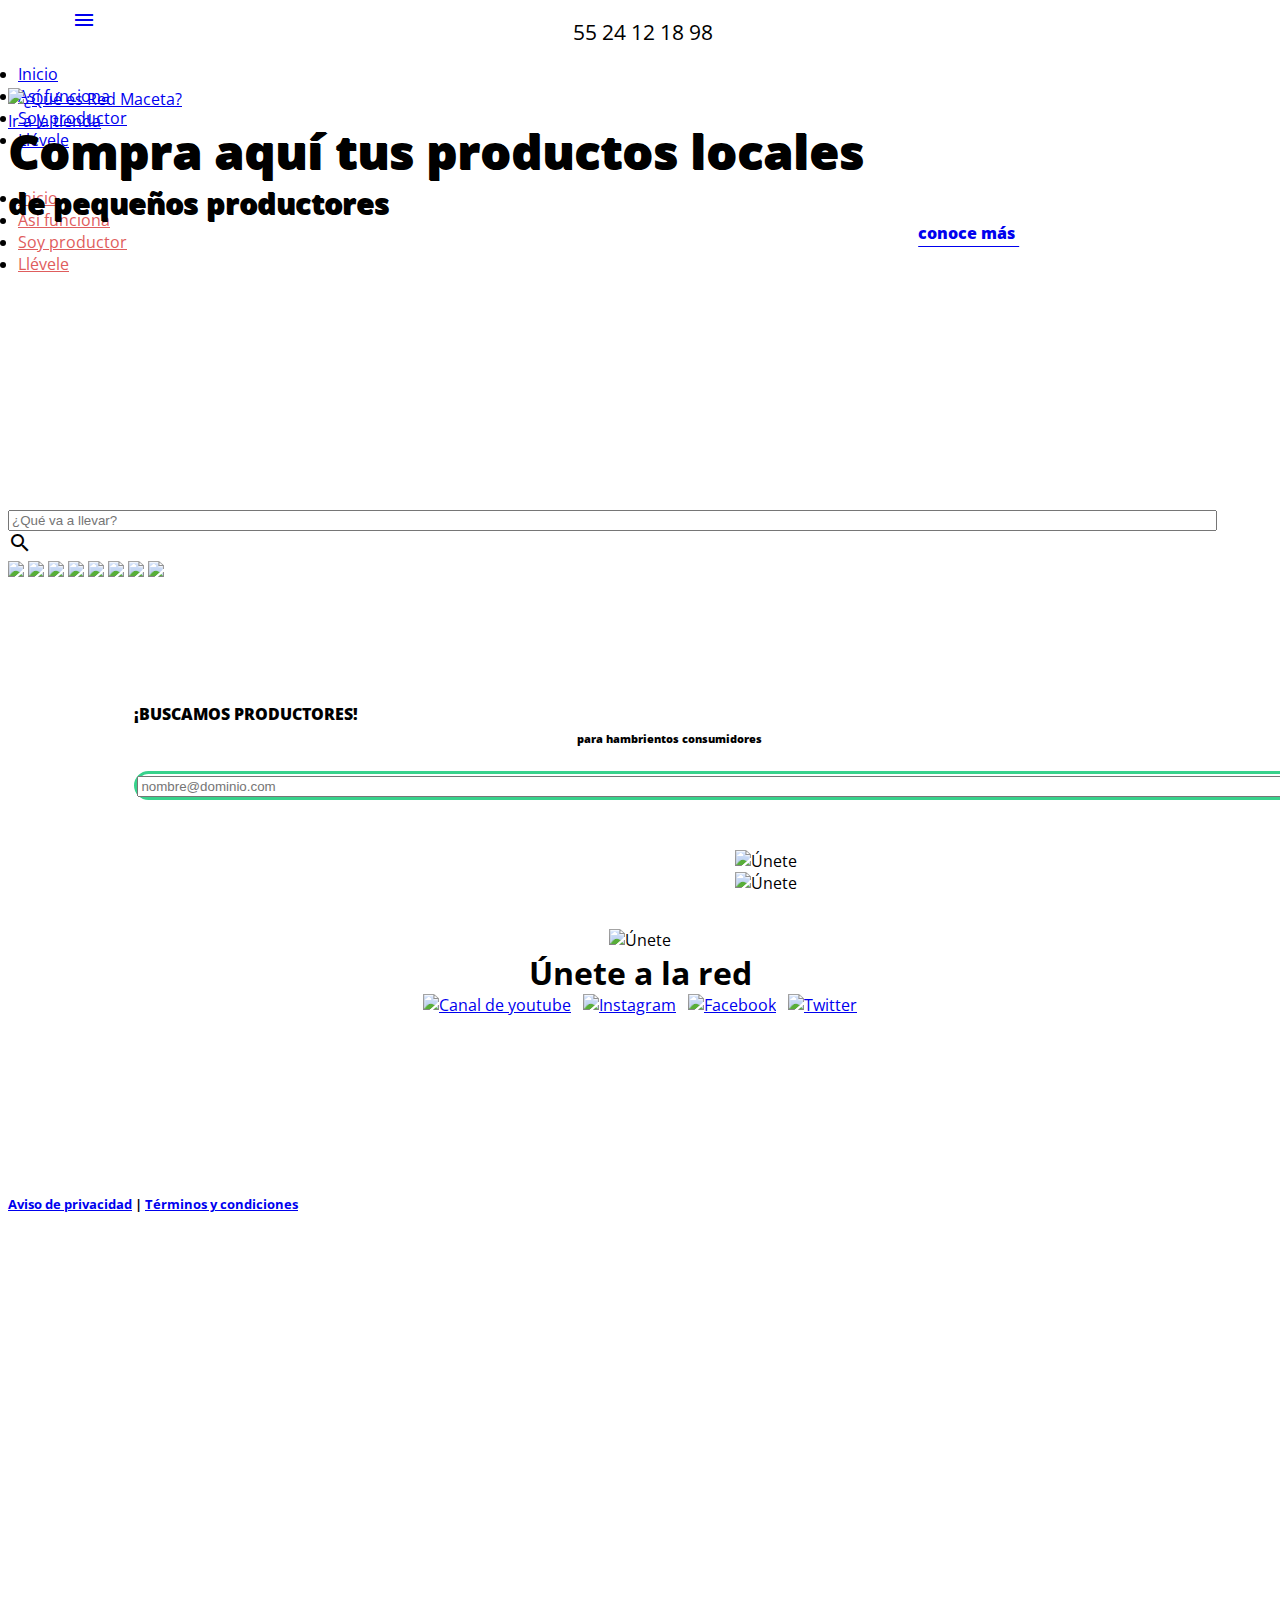
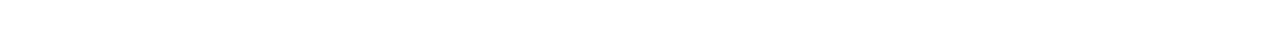
==== index.html @ 7df46619 "Olvidé dos archivos" ====
<!DOCTYPE html>
<html lang="Spanish">
    <head>
      <meta http-equiv="content-Type" content="text/html; ISO-8859-1">
      <meta name="DC.Language" SCHEME="RFC1766" content="Spanish">
      <meta name="AUTHOR" content="Equipo Red Maceta">
      <meta name="REPLY-TO" content="aloha@redmaceta.com">
      <link rev="made" href="mailto:aloha@redmaceta.com">
      <link rel=”image_src” href="https://www.redmaceta.com/img/png/logorojo.png" />
      <meta property="og:image" content="https://www.redmaceta.com/img/png/logorojo.png"/>
      <meta property="og:image" content="https://www.redmaceta.com/img/png/fb2.png"/>
      <meta property="og:image" content="https://www.redmaceta.com/img/png/fb3.png"/>
      <meta name="DESCRIPTION" content="Es una plataforma que brinda productos locales de primera calidad. Además los consumidores pueden recibirlos de la mano de los productores.">
      <meta name="KEYWORDS" content="productos locales,pequeños productores,comercio local,organico">
      <meta name="Resource-type" content="Catalog">
      <meta name="DateCreated" content="Mon, 16 May 2016 00:00:00 GMT-6">
      <meta name="robots" content="ALL">
      <meta http-equiv="content-Type" content="text/html; charset=UTF-8"/>
      <meta name="viewport" content="width=device-width, initial-scale=1, maximum-scale=1.0"/>
      <title>Red Maceta</title>
      <link rel="icon" href="img/favicon.png" type="image/png">

      <!-- CSS  -->
      <link href="https://fonts.googleapis.com/icon?family=Material+Icons" rel="stylesheet">
      <link href='https://fonts.googleapis.com/css?family=Open+Sans:400,300,600,800,800italic,400italic,600,600italic,700,700italic&subset=latin,latin-ext' rel='stylesheet' type='text/css'>
      <link href="css/materialize_custom.min.css" type="text/css" rel="stylesheet" media="screen,projection"/>
      <link href="css/style.css" type="text/css" rel="stylesheet" media="screen,projection"/>
    </head>
    <body>

    <!--Navegador-->
    <div class="navbar-fixed red">
      <nav class="red">
      <div class="nav-wrapper">
        <a href="#!" class="brand-logo"><img src="img/png/red.png" alt="" /></a>
        <a href="#" data-activates="mobile-demo" class="button-collapse"><i class="material-icons">menu</i></a>
        <div class="white-text hide-on-med-and-down whatsapp"><img style="height: 1em; margin-bottom: -3px;" src="img/png/whatsapp.png" alt="" />  55 24 12 18 98</div>
        <ul class="right hide-on-med-and-down">
          <li class="active"><a href="#!">Inicio</a></li>
          <li><a href="#" id="asifunciona_open2">Así funciona</a></li>
          <!--<li><a href="conocenos.html">¡Conócenos!</a></li>-->
          <li><a href="#productores">Soy productor</a></li>
          <li><a href="galeria">Llévele</a></li>
        </ul>
        <ul class="side-nav" id="mobile-demo">
          <li class="active"><a href="#!">Inicio</a></li>
          <li><a href="#" id="asifunciona_open3">Así funciona</a></li>
          <!--<li><a href="conocenos.html">¡Conócenos!</a></li>-->
          <li><a href="#productores">Soy productor</a></li>
          <li><a href="galeria">Llévele</a></li>
        </ul>
      </div>
      </nav>
    </div>
    <!--/Navegador-->
    <!--Funcionamiento-->
        <div id="asifunciona" class="funcion center-align valign">
            <div class="row red-text">
              <img id="asifunciona_close" class="func_activator" src="img/png/asifunciona_close.png" alt=""/></a>
              <img id="asifunciona_back" class="func_activator" src="img/png/asifunciona_back.png" alt=""/></a>
              <h1 class="encabezado_funcion">Elige quién eres:</h1>
            </div>
            <div id="asifunciona_contenido" class="row" style="padding: 0 15px;">
                <div class="col s12 m4 l4 func_border">
                <img class="responsive-img" src="img/png/consumidor.png" onclick="consumidor(this)" alt=""/></a>
                </div>
                <div class="col s12 m4 l4 func_border">
                <img class="responsive-img" src="img/png/productor.png" onclick="productor(this)" alt=""/></a>
                </div>
                <div class="col s12 m4 l4 func_border">
                <img class="responsive-img" src="img/png/macetero.png" onclick="macetero(this)" alt=""/></a>
                </div>
            </div>
        </div>
        <!-- CONTENIDOS PARTICIPANTES FUNCIONAMIENTO -->
                <!-- inicial -->
                <div id="asifunciona_inicial" class="row" style="padding: 0 15px;">
                    <div class="col s12 m4 l4 func_border">
                    <img class="responsive-img" src="img/png/consumidor.png" onclick="consumidor(this)" alt=""/></a>
                    </div>
                    <div class="col s12 m4 l4 func_border">
                    <img class="responsive-img" src="img/png/productor.png" onclick="productor(this)" alt=""/></a>
                    </div>
                    <div class="col s12 m4 l4 func_border">
                    <img class="responsive-img" src="img/png/macetero.png" onclick="macetero(this)" alt=""/></a>
                    </div>
                </div>
                <!-- /inicial -->
                <!-- consumidor -->
                <div id="asifunciona_consumidor" class="row" style="padding: 0 15px;">
                    <div class="col s12 m4 l4">
                    <img class="responsive-img" src="img/png/consumidor.png" alt=""/></a>
                    </div>
                    <div class="col s12 m4 l4">
                    <img class="responsive-img" src="img/png/consumidor_1.png" alt=""/></a>
                    </div>
                    <div class="col s12 m4 l4">
                    <img class="responsive-img" src="img/png/consumidor_2.png" alt=""/></a>
                    </div>
                </div>
                <!-- /consumidor -->
                <!-- productor -->
                <div id="asifunciona_productor" class="row" style="padding: 0 15px;">
                    <div class="col s12 m4 l4">
                    <img class="responsive-img" src="img/png/productor.png" alt=""/></a>
                    </div>
                    <div class="col s12 m4 l4">
                    <img class="responsive-img" src="img/png/productor_1.png" alt=""/></a>
                    </div>
                    <div class="col s12 m4 l4">
                    <img class="responsive-img" src="img/png/productor_2.png" alt=""/></a>
                    </div>
                </div>
                <!-- /productor -->
                <!-- macetero -->
                <div id="asifunciona_macetero" class="row" style="padding: 0 15px;">
                    <div class="col s12 m4 l4">
                    <img class="responsive-img" src="img/png/macetero.png" alt=""/></a>
                    </div>
                    <div class="col s12 m4 l4">
                    <img class="responsive-img" src="img/png/macetero_1.png" alt=""/></a>
                    </div>
                    <div class="col s12 m4 l4">
                    <img class="responsive-img" src="img/png/macetero_2.png" alt=""/></a>
                    </div>
                </div>
                <!-- /productor -->
        <!-- /CONTENIDOS PARTICIPANTES FUNCIONAMIENTO -->
    <!--/Funcionamiento-->
    <!-- Inicio -->
      <div class="fondo">
        <!--Encabezado-->
        <div class="quees encabezado valign-wrapper">
          <div class="container center-align white-text valign">
            <h1>Compra aquí tus productos locales</h1>
            <p>de pequeños productores</p>
            <div class="conocer">
              <a href="#" id="asifunciona_open" class="white-text"><span>conoce más </span><img src="img/png/btn_sabermas.png" alt=""/></a>
            </div>
          </div>
        </div>
        <!--/Encabezado-->
        <!--Botón video-->
        <div class="boton-video valign-wrapper center-align">
          <!-- Modal Trigger -->
          <div class="valign container center-align">
            <div class="row">
              <a id="play-video" class="modal-trigger" href="#modal1"><img src="img/png/btn_video.png" alt="¿Qué es Red Maceta?" /></a>
            </div>
            <div class="row">
              <a href="galeria" class="waves-effect waves-teal btn red">Ir a la tienda</a>
            </div>
          </div>
          <!-- /Modal Trigger -->
        </div>
        <!--/Botón video-->
        <!-- Video fondo -->
        <video class="" autoplay id="bgvid" loop>
          <source src="videos/video.mp4" type="video/webm">
          <source src="videos/video.mp4" type="video/mp4">
        </video>
        <div class="ilustracion">
          <img class="responsive-img" src="img/png/ilus_casitas2.png" alt="" />
          <img class="responsive-img hide-on-med-and-down" src="img/png/ilus_casitas1.png" alt="" />
        </div>

        <!-- Video fondo -->
      </div>
    <!-- /Inicio -->
    <!--Qué va a llevar-->
    <!--<div class="green">
      <div class="quelleva container center-align white-text">
        <h3>¿Qué va a llevar?</h3>
      </div>
    </div>-->
    <div class="green"  style="padding: 20px 0px;">
    <div class="container green">
        <form id="formulario" class="row" action="envia_email.php" >
        <div class="input-field white col l11 m11 s12 center-align">
          <input id="busqueda" name="busqueda" placeholder="¿Qué va a llevar?" type="text" class="validate"  required>
        </div>
        <div class="col l1 m1 s12 center-align">
          <a id="boton_buscar" class="btn-floating btn-large waves-effect waves-light red" ><i class="material-icons">search</i></a>
        </form>
        </div>
    </div>
    <div class="categorias center green">
        <a id="1" onclick="categoria(this.id)"><img src="img/png/categoria1_paqt.png"></a>
        <a id="2" onclick="categoria(this.id)"><img src="img/png/categoria6_horneados.png"></a>
        <a id="3" onclick="categoria(this.id)"><img src="img/png/categoria3_fyv.png"></a>
        <a id="5" onclick="categoria(this.id)"><img src="img/png/categoria4_bebidas.png"></a>
        <a id="6" onclick="categoria(this.id)"><img src="img/png/categoria5_derivadosanim.png" ></a>
        <a id="7" onclick="categoria(this.id)"><img src="img/png/categoria7_condim.png"></a>
        <a id="8" onclick="categoria(this.id)"><img src="img/png/categoria8_tradi.png"></a>
        <a id="4" onclick="categoria(this.id)"><img src="img/png/categoria4_todos.png"></a>
    </div>
    </div>

    <!--/Qué va a llevar-->
    <!--Buscamos productores-->
        <div id="productores" class="productores">
          <div class="row">
            <div class="col l12 m12 s12 center-align">
              <h4 class="llevar green-text">¡BUSCAMOS PRODUCTORES!</h4>
              <h6 class="consumir green-text">para hambrientos consumidores</h6>
            </div>
          </div>
          <div class="row">
              <form id="form_productores" method="post" class="buscamos input-field col l6 push-l3 m12 s12 center-align" action="envia_correo.php" onsubmit="correo()">
                <input placeholder="nombre@dominio.com" name="email" id="email" type="email" class="validate" required>
                <div class="boton">
                <button type="submit" class="btn-large waves-effect waves-light green">¡Quiero vender!</button>
              </form>
              </div>
              <div class="img-buscamos col l3 pull-l6 m6 s6">
                <img class="img-responsive" src="img/png/ilus_huacal.png" alt="Únete" />
              </div>
              <div class="img-buscamos col l3 m6 s6">
                <img class="img-responsive" src="img/png/ilus_prdct-consum.png" alt="Únete" />
              </div>
          </div>
        </div>
    <!--/Buscamos productores-->
    <footer class="page-footer green">
        <div class="row">
              <div class="col l4 push-l4 m4 push-m4 s12">
                <img class="img-responsive" src="img/png/ilus_red.png" alt="Únete" />
                <p class="white-text">Únete a la red</p>
              </div>
              <div class="col l4 pull-l4 pull-m4 m4 s12">
                <a href="https://www.youtube.com/channel/UCgfJfuLthCYz6ojpH8xHq1g" target="_blank"><img class="img-responsive" src="img/png/redes_youtube.png" alt="Canal de youtube" /></a>
                <a href="https://www.youtube.com/channel/UCgfJfuLthCYz6ojpH8xHq1g" target="_blank"><img class="img-responsive" src="img/png/redes_insta.png" alt="Instagram" /></a>
                <a href="https://www.facebook.com/redmaceta/?fref=ts" target="_blank"><img class="img-responsive" src="img/png/redes_face.png" alt="Facebook" /></a>
                <a href="https://twitter.com/RedMaceta" target="_blank"><img class="img-responsive" src="img/png/redes_twitter.png" alt="Twitter" /></a>
              </div>
              <div class="col l4 m4 s12 patron">
              </div>
        </div>
      <div class="footer-copyright white">
        <div class="container center-align term">
        <h6 class="black-text"><a href="legal.html">Aviso de privacidad</a> | <a href="legal.html">Términos y condiciones</a></h6>
        </div>
      </div>
    </footer>
    <!--/Footer-->
    <!-- Modal Structure -->
    <div id="modal1" class="modal">
      <div class="modal-content" style="padding: 8px;">
        <div class="video-container">
          <iframe id="videoyt" width="640" height="360" src="https://www.youtube.com/embed/xGXFenNFCGA?rel=0&amp;controls=0" frameborder="0" allowfullscreen></iframe>
        </div>
      </div>
    </div>
    <!-- /Modal Structure -->
    <!--  Scripts-->
    <script src="https://code.jquery.com/jquery-2.1.1.min.js"></script>
    <script src="js/materialize.js"></script>
    <script src="js/init.js"></script>
    <script type="text/javascript">
        (function(i,s,o,g,r,a,m){i['GoogleAnalyticsObject']=r;i[r]=i[r]||function(){
        (i[r].q=i[r].q||[]).push(arguments)},i[r].l=1*new Date();a=s.createElement(o),
        m=s.getElementsByTagname(o)[0];a.async=1;a.src=g;m.parentNode.insertBefore(a,m)
        })(window,document,'script','https://www.google-analytics.com/analytics.js','ga');

        ga('create', 'UA-77722516-1', 'auto');
        ga('send', 'pageview');
    </script>
    <script type="text/javascript">
    document.getElementById('boton_buscar').onclick = function() {
    var search = document.getElementById('busqueda').value;
      window.location.href = 'galeria?bsq='+search;
    }
    document.getElementById('formulario').addEventListener('submit', function(e) {
    var search = document.getElementById('busqueda').value;
    window.location.href = 'galeria?bsq='+search;
    e.preventDefault();
    }, false);
    function categoria(str) {
      window.location.href = 'galeria?cat='+str;
    }
    function correo(){
      window.open('https://docs.google.com/forms/d/18BO9u9VnSADEhoyoHr2CgmZqnNmbUCQJxemXXYvX0kE/viewform', '_blank');
    }
    function alerta(){

    }
    function consumidor(){
       document.getElementById("asifunciona_contenido").innerHTML = document.getElementById("asifunciona_consumidor").innerHTML;
    }
    function productor(){
      document.getElementById("asifunciona_contenido").innerHTML = document.getElementById("asifunciona_productor").innerHTML;
    }
    function macetero(){
      document.getElementById("asifunciona_contenido").innerHTML = document.getElementById("asifunciona_macetero").innerHTML;
    }
    $(document).ready(function() {
        $('#play-video').on('click', function(ev) {
          $("#videoyt")[0].src += "&autoplay=1";
          ev.preventDefault();
        });
      //funciones para abrir y cerrar panel de funcionamiento
          $("#asifunciona_open,#asifunciona_open2,#asifunciona_open3").click(function(){
            $("#asifunciona").slideDown("slow");
          });
          $("#asifunciona_close").click(function(){
            document.getElementById("asifunciona_contenido").innerHTML = document.getElementById("asifunciona_inicial").innerHTML;
            $("#asifunciona").slideUp("slow");
          });
          $("#asifunciona_back").click(function(){
            document.getElementById("asifunciona_contenido").innerHTML = document.getElementById("asifunciona_inicial").innerHTML;
          });
      });
    </script>
    </body>
</html>
---- css/style.css ----
/*Cambio a la fuente Open Sans*/
html{
  	font-family: 'Open Sans', sans-serif;
}


/* COLORES */
/*El color #DF5D5D (ROJO) quedó nombrado como red en materialize*/
/*El color #38D28C (VERDE)quedó nombrado como green en materialize*/
/*El color #00AB6C (VERDE2) quedó nombrado como green darken-1 en materialize*/


/*Control del alto de la barra de navegación*/
/*Control de los márgenes de la imagen en la barra de navegación*/
/*Centrado de las pestañas de la barra de navegación*/
nav {
      height: 64px;
}
@media only screen and (max-width: 992px){
  a.brand-logo{
    margin: 10px;
  }
}
@media only screen and (min-width: 601px)
{
  nav, div.navbar-fixed{
    height: 80px;
    }
  a.brand-logo{
    margin: 10px 30px;
  }
}

nav ul{
    padding: 10px;
}
.side-nav a{
    color: #DF5D5D;
}
/*Contenedor de inicio*/
.inicio{
  position: relative;
}
.boton-video{
  position: absolute;
  width: 100%;
  height: 400px;
  z-index: 3;
}
/*¿Qué va a llevar?*/
.quelleva h3{
  font-weight: 800;
  margin: 0;
  padding: 20px 0 0;
}
/*Encabezado*/
.encabezado{
  position: absolute;
/*  background-color: rgba(223, 93, 93, 0.5);
  background-image: url(../img/png/patron2.png);
  background-repeat: repeat;
  background-size: 10%;*/
  height: 120px;
  top: 0px;
  width: 100%
}
.quees{
  top:30px;
  z-index: 4;
}
.quees2{
  z-index: 4;
}
div.encabezado div.container p{
  margin: 0 auto;
  font-size: 1.8rem;
  font-weight: 800;
  text-shadow: 1px 1px #000000;
}
div.encabezado div.container h1{
  margin: 0 auto;
  font-size: 3.0rem;
  font-weight: 800;
  text-shadow: 1px 1px #000000;
}
div.encabezado div.container h2{
  margin: 0 auto;
  font-size: 2.3rem;
  font-weight: 800;
  text-shadow: 1px 1px #000000;
}
div.encabezado div.container{
  width: 80%;
}
.conocer{
    text-align: right;
}
div.encabezado div.container .conocer span{
  font-size: 1rem;
  font-weight: 800;
  vertical-align: super;
}
@media only screen and (max-width: 1000px)
{
  div.encabezado div.container p{
    font-size: 1.6rem;
}
div.encabezado div.container h1{
  font-size: 2.0rem;
}
div.encabezado div.container h2{
  font-size: 1.8rem;
}
}
@media only screen and (max-width: 601px)
{
  div.encabezado div.container p{
    font-size: 1.4rem;
}
div.encabezado div.container h1{
  font-size: 2.2rem;
}
div.encabezado div.container h2{
  font-size: 1.4rem;
}
div.encabezado div.container{
  width: 90%;
}
}
@media only screen and (max-width: 301px)
{
  div.encabezado div.container p{
    font-size: 1.0rem;
}
}
.whatsapp {
  position: absolute;
  display: inline-block;
  padding: 10px;
  white-space: nowrap;
  left: 50%;
  -webkit-transform: translateX(-50%);
          transform: translateX(-50%);
  font-size: 1.3rem;
}
#play-video img{
  height: 60px;
}
/*Fondo*/
.fondo{
  position: relative;
  height: 400px;
  overflow: hidden;
}
.ilustracion{
  position: absolute;
  right: 0;
  bottom: 0;
}
/*Video*/
.video{
  height: 170px;
  top: 0;
  width: 100%;
}
video {
    top: 50%;
    left: 50%;
    min-width: 100%;
    min-height: 100%;
    width: auto;
    height: auto;
    z-index: -100;
    background: url('../img/jpgs/pantalla.png') no-repeat;
    background-size: cover;
    transition: 1s opacity;

}
@media screen and (max-width: 501px)
{
  .fondo{
    background: url('../img/jpgs/pantalla.png') no-repeat;
    background-size: cover;
  }
   #bgvid { display: none; }
}
/*Formulario*/
.layer{
  background-image: url(../img/jpgs/silla.jpg);
  background-size: cover;
  position: relative;
}
.formulario {
    background-color: rgba(223, 93, 93, 0.5);
    top: 0;
    left: 0;
    width: 100%;
    height: 100%;
    padding-top: 80px;
    padding-bottom: 80px;
    padding-right: 10%;
    padding-left: 10%;
}
.llevar{
    font-weight: 800;
}
.consumir{
    font-weight: 800;
    margin-top: -15px;
    margin-left: 35%;
}
.input-field {
  margin-top: 0;
  border-radius: 15px;
}
.formulario .row .col{
  padding: 0;
}
input:not([type]), input[type=text], input[type=password], input[type=email], input[type=url], input[type=time], input[type=date], input[type=datetime], input[type=datetime-local], input[type=tel], input[type=search], textarea.materialize-textarea{
  width: 95%;
}
/*Productores*/
.productores {
    top: 0;
    left: 0;
    width: 100%;
    height: 100%;
    padding-top: 80px;
    padding-bottom: 80px;
    padding-right: 10%;
    padding-left: 10%;
}
.llevar{
    font-weight: 800;
}
.consumir{
    font-weight: 800;
    margin-top: -15px;
    margin-left: 35%;
}
.input-field {
  margin-top: 0;
  border-radius: 15px;
}
.formulario .row .col{
  padding: 0;
}
input:not([type]), input[type=text], input[type=password], input[type=email], input[type=url], input[type=time], input[type=date], input[type=datetime], input[type=datetime-local], input[type=tel], input[type=number], input[type=search], textarea.materialize-textarea{
  width: 95%;
}
/*Productores*/
.buscamos{
    border-style: solid;
    border-radius: 15px;
    border-color: #38D28C;
    position: relative;
}
.boton{
    position: absolute;
    right: -2px;
    top: 0;
}
.boton button.btn-large{
    height: 60px;
    border-radius: 0 15px 15px 0;
}
.productor-card{
    position:absolute;
    right: 10px;
    top: -30px;
}
.descrip_prod{
    width: 70%;
    text-align: left;
}
.img-buscamos{
  text-align: center;
  bottom: -50px;
  position: relative;
}
.img-buscamos img{
  width: 151px;
  height: 133px;
}
@media only screen and (max-width: 601px) {
    .boton a.btn-large {
      height: 60px;
      border-radius: 15px;
    }
    .boton{
        top: 130%;
        right: 25%;
    }
    .img-buscamos{
      bottom: -100px;
    }
}
/*Slider y Páginas*/

.slider .indicators .indicator-item{
  display: none;
}
.pagination li a {
    color: white;
}
div.categorias a img{
  width: 100px;
  height: auto;
}
div.categorias a img:hover{
  cursor: pointer;
  width: 95px;
  height: auto;
}
/*Galería*/
@media only screen and (min-width: 993px){
.galeria .container{
  width: 80%
}
}
@media only screen and (min-width: 1180px){
.galeria .container{
  width: 70%
}
}
.oops{
  font-weight: 800;
  margin: 0;
  padding: 20px 0;
  font-size: 2rem;
}
.login{
  width: 45%;
}
@media only screen and (max-width: 992px){
  .login{
    width: 55%;
  }
}
@media only screen and (max-width: 601px)
{
  .login{
    width: 75%;
    transform:scale(0.77);
    -webkit-transform:scale(0.77);
    transform-origin:0 0;
    -webkit-transform-origin:0 0;
  }
}
/*Cards*/

.row .col.card{
  padding: 0;
  margin: 20px;
}
.foto-productor{
  width: 30%;
  position: absolute;
  z-index: 2;
  top: 60%;
  right: 0.4rem;
  overflow: hidden;
}
.foto-productor p{
  margin: 0;
  font-size: 0.9rem;
  color: #818181;
  line-height: 1.3;
}
.foto-productor img{
  border-style: solid;
  border-width: 2px;
  border-color: white;
}
.card-content p.precio{
  font-size: 0.8rem;
  font-weight: 600;
  color: #818181;
  text-align: left;
  cursor: pointer;
}
.card .card-content .card-title{
  font-size: 0.9rem;
  font-weight: 600;
  color: #818181;
  text-align: left;
  line-height: 1rem;
}
.card .card-content .card-title:hover{
  text-decoration: underline;
}
.card .card-content .card-subtitle{
  font-size: 0.8rem;
  font-weight: 100;
  color: #818181;
  text-align: left;
  cursor: pointer;
}
.card .card-reveal .card-title{
  font-size: 1.5rem;
  font-weight: 600;
  color: #818181;
  text-align: left;
  line-height: 1.5rem;
}
.card .card-image img{
  opacity: 1;
}
.card .card-image img:hover{
  opacity: 0.9;
}
.card .card-reveal .precio_grande{
  font-size: 1.3rem;
  font-weight: 600;
  /*color: #DF5D5D;*/
  text-align: left;
  margin: 0;
}
.card .card-reveal .unidad_grande{
  font-size: 1.1rem;
  font-weight: 600;
  /*color: #DF5D5D;*/
  text-align: left;
}
.descripcion{
  font-size: 0.9rem;
  color: #818181;
  text-align: justify;
  line-height: 1rem;
}
.compra{
  bottom: 0;
  right: 0;
  left: 0;
  margin: auto;
  margin-bottom:10px;
  position: absolute;
}

.compra .row .input-field input{
  margin: 0;
  border: 1px solid #9e9e9e;
  text-align: center;
  height: 2rem;
}
/*Modal Productor*/
.modal-productor{
  color: #818181;

}
.modal-productor p{
  text-align: justify;
}
.medallas a img{
  height: 40px;
}
.medallas{
/*  border-color: #38D28C;
  border-style: solid;
  border-radius: 15px;*/
}
/*Canasta*/
.canasta{
  position: fixed;
  top:100px;
  right: 10px;
  z-index: 5;
}
.canasta a img{
  width: 100px;
}
.canasta h6{
  font-weight: 600;
  text-align: center;
}
.boton-delantero{
  position: absolute;
  z-index: 2;
  top: 0;
  left: 0;
  overflow: hidden;
}
.img-canasta{
  max-width: 60px;
}
td{
  vertical-align: middle;
  font-size: 1rem;
  font-weight: 600;
  color: #818181;
}
 input[type=number]{
   width: 50%;
   text-align: center;
   margin: 0;
   height: auto;
 }
 input[type='number'] {
    -moz-appearance:textfield;
}

input::-webkit-outer-spin-button,
input::-webkit-inner-spin-button {
    -webkit-appearance: none;
     margin: 0;
}
 .controles{
   font-size: 16px;
   cursor:pointer;
   -webkit-touch-callout: none;
   -webkit-user-select: none;
   -khtml-user-select: none;
   -moz-user-select: none;
   -ms-user-select: none;
   user-select: none;
 }
#canasta{
  max-width: 100%
}
.modal.bottom-sheet{
  height: 70%;
  max-height: none;
}
.modal .modal-footer{
  /*position: absolute;*/
  /*bottom: 0px;*/
}
.botond{
  max-width: 80%;
  left: -10%;
  height: auto;
}
.total{
  font-size: 2rem;
  font-weight: 600;
  text-align: right;
}
/*Footer*/
footer div.col{
  text-align: center;
}
footer div.col a{
  padding: 4px;
}
footer p{
  font-weight: bold;
  font-size: 2rem;
  margin: 0;
}
.patron{
  background-image: url(../img/png/patron3.png);
  background-repeat: repeat;
  height: 150px;
}
@media only screen and (max-width: 601px)
{
  .patron{
    height: 80px;
}
}
/*Funcionamiento*/
#asifunciona{
  display: none;
}
#asifunciona_consumidor, #asifunciona_productor, #asifunciona_macetero, #asifunciona_inicial{
  display: none;
}
.funcion {
  top: 20px;
  position: relative;
}
.encabezado_funcion{
  margin: 0 auto;
  font-size: 2.3rem;
  font-weight: 800;
}
.func_activator{
  margin: 0 10px;
  max-height: 2.0rem;
  float: right;
}
.func_activator{
    cursor: pointer;
}
.func_border:hover{
    border-style: solid;
    border-radius: 10px;
    margin-bottom: 10px;
    border-color: #DF5D5D;
    cursor: pointer;
}
.maceta{
  position: relative;
}
p.borde{
  border-top-color: white;
  border-top-style: solid;
  border-bottom-color: white;
  border-bottom-style: solid;
  text-align: left;
}
.funcionamiento{
  width: 100%;
  margin: 0px auto;
  padding-bottom: 30px;
  padding-top: 20px;
}
div.picwrapper {
    width:100%;
    text-align:center;
}
div.pic {
    /* remove float:left here */
    display:inline-block;
}
@media only screen and (max-width: 601px) {
    img.pic{
      display: block;
      margin: auto;
      max-width: 80%;
    }
    img.rotate {
      -ms-transform: rotate(90deg) scaleY(0.7); /* IE 9 */
      -webkit-transform: rotate(90deg) scaleY(0.7); /* Chrome, Safari, Opera */
      transform: rotate(90deg) scaleY(0.7);
      margin: -150px auto;
    }
    img.separa {
      padding-bottom: 30px;
    }
}

/*Conócenos*/
.conocenos{
  position: relative;
}
.row .col.foto{
  padding: 0.75rem 0.75rem;
}


/*Términos y condiciones*/
div.term{
  width: 70%;
}
div.term h6{
  font-size: 0.8rem;
  font-weight: bold;
  line-height: normal;
}
footer.page-footer{
  margin-top: 0;
  border-top-style: solid;
  border-top-color: white;
  border-top-width: 5px;
}
footer.page-footer .footer-copyright {
    overflow: visible;
}
div.term p{
  font-weight: lighter;
  font-size: 0.6rem;
  line-height: normal;
}
/*Usuario*/
.usuario{
  font-weight: 600;
  margin: 0;
  padding: 0 100px;
}
.tostada {
  background-color:  rgba(223, 93, 93, 0.87);
}
/*Legal*/
.collapsible-body p {
    margin: 0;
    padding: 1rem;
    text-align: justify;
  }
.collapsible-header{
  font-weight: 600;
}
/* LOADING */
#overlay{
  position:relative;;
/*  z-index:99999;*/
  padding-bottom: 400px;
  top:0;
  left:0;
  bottom:0;
  right:0;
  /*background:rgba(0,0,0,0.9);*/
  transition: 1s 0.4s;
}
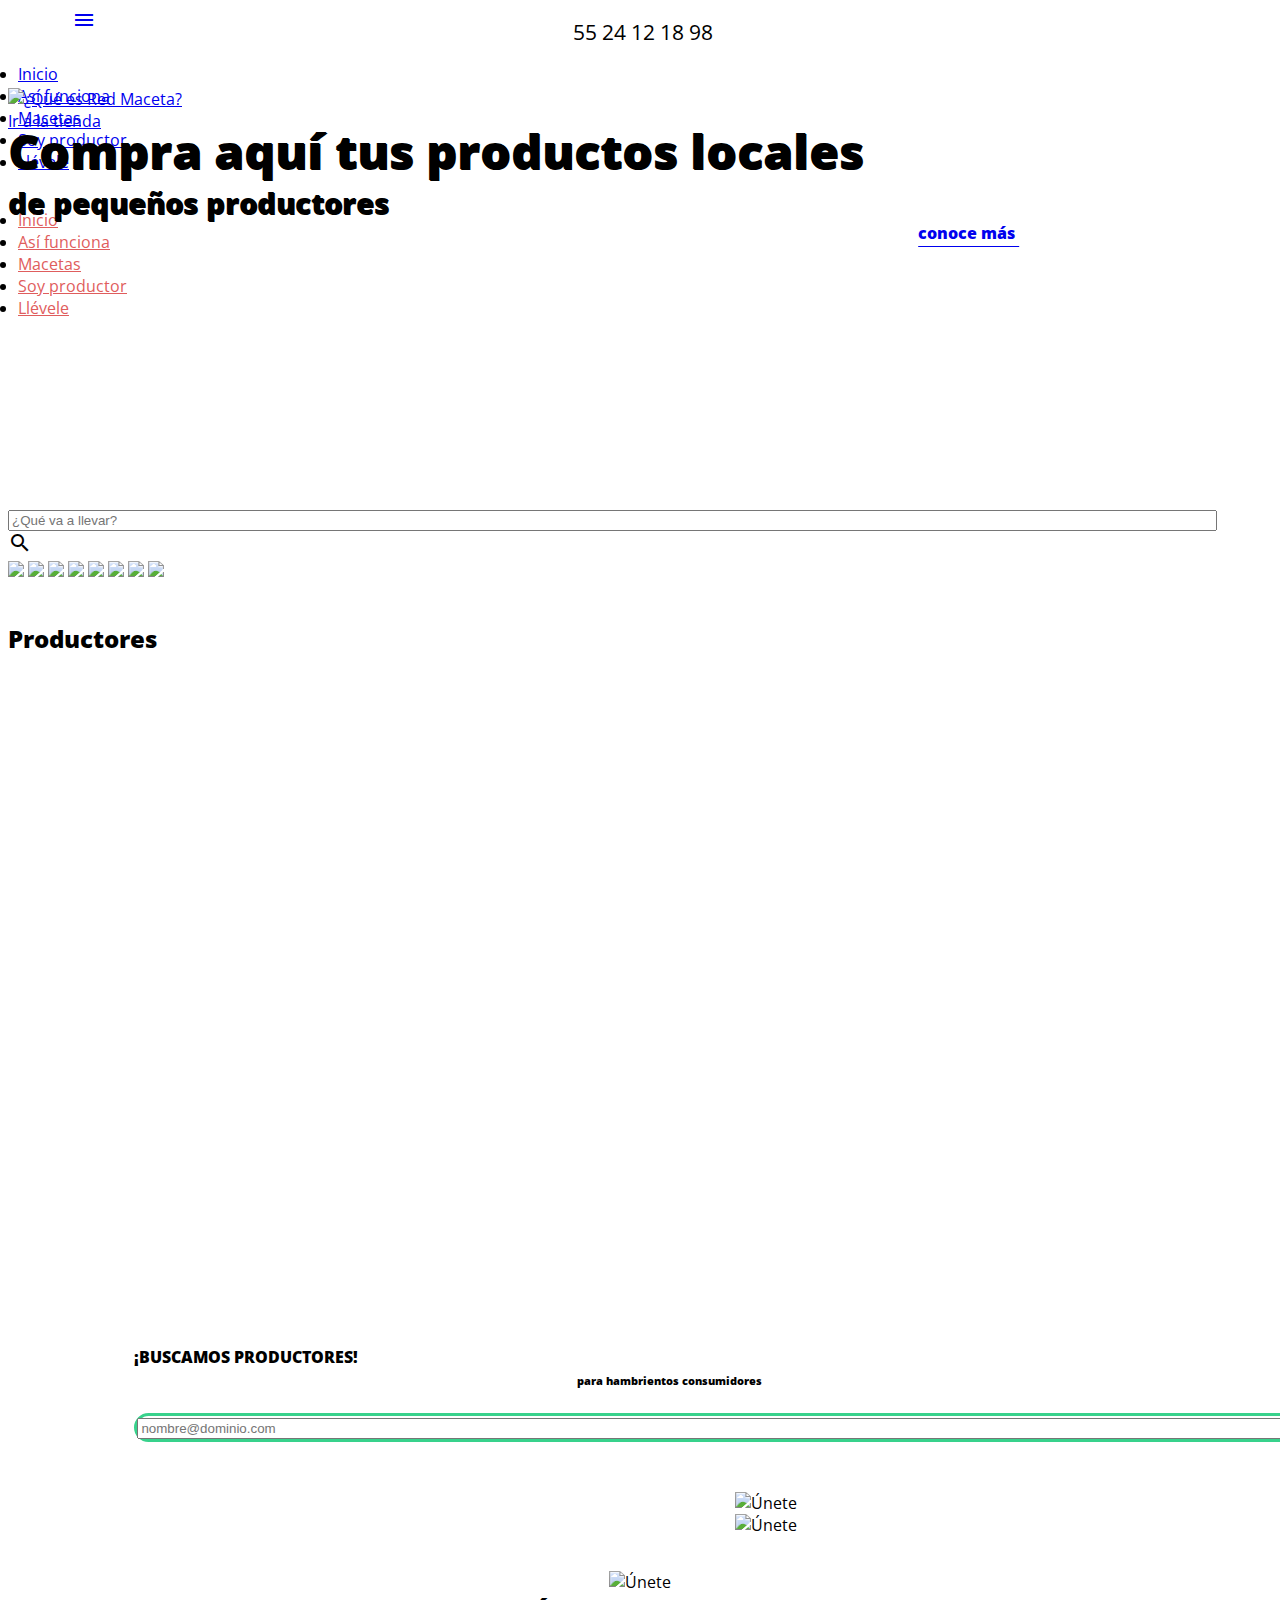
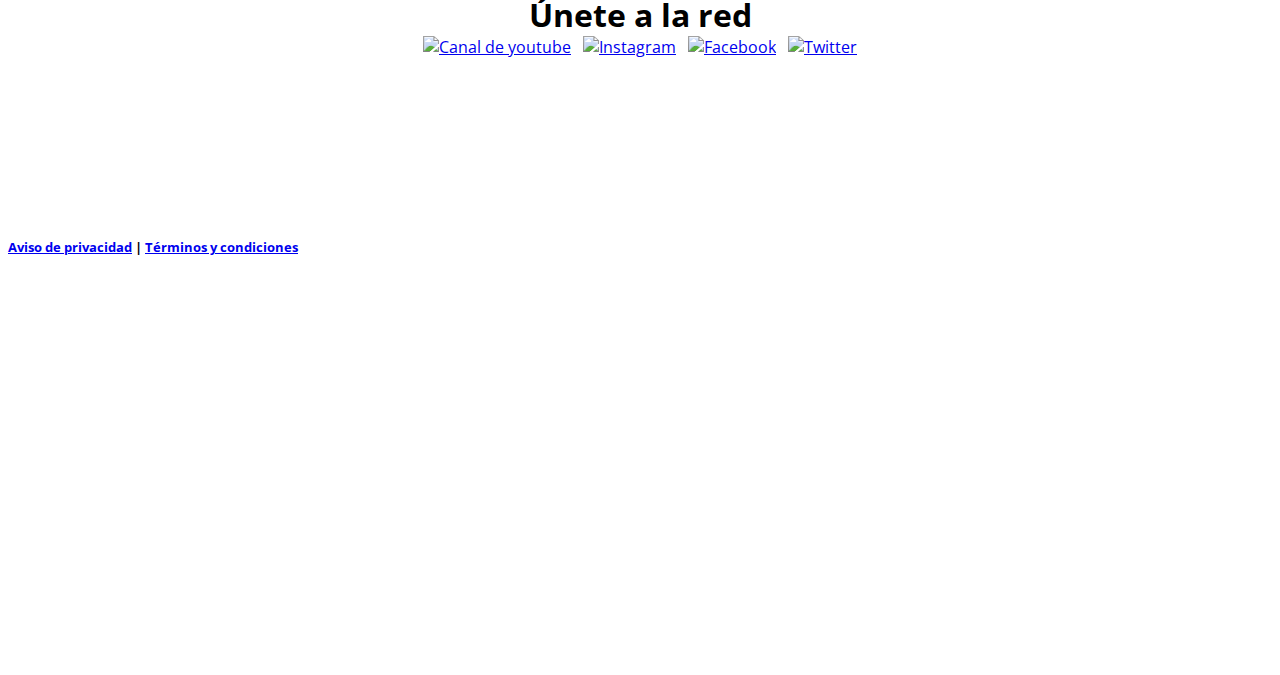
==== commit a569cef4: "Casos productores y mapa" ====
--- a/index.html
+++ b/index.html
@@ -38,14 +38,14 @@
         <ul class="right hide-on-med-and-down">
           <li class="active"><a href="#!">Inicio</a></li>
           <li><a href="#" id="asifunciona_open2">Así funciona</a></li>
-          <!--<li><a href="conocenos.html">¡Conócenos!</a></li>-->
+          <li><a href="macetas.html">Macetas</a></li>
           <li><a href="#productores">Soy productor</a></li>
           <li><a href="galeria">Llévele</a></li>
         </ul>
         <ul class="side-nav" id="mobile-demo">
           <li class="active"><a href="#!">Inicio</a></li>
           <li><a href="#" id="asifunciona_open3">Así funciona</a></li>
-          <!--<li><a href="conocenos.html">¡Conócenos!</a></li>-->
+          <li><a href="macetas.html">Macetas</a></li>
           <li><a href="#productores">Soy productor</a></li>
           <li><a href="galeria">Llévele</a></li>
         </ul>
@@ -174,28 +174,79 @@
       </div>
     </div>-->
     <div class="green"  style="padding: 20px 0px;">
-    <div class="container green">
-        <form id="formulario" class="row" action="envia_email.php" >
-        <div class="input-field white col l11 m11 s12 center-align">
-          <input id="busqueda" name="busqueda" placeholder="¿Qué va a llevar?" type="text" class="validate"  required>
-        </div>
-        <div class="col l1 m1 s12 center-align">
-          <a id="boton_buscar" class="btn-floating btn-large waves-effect waves-light red" ><i class="material-icons">search</i></a>
-        </form>
-        </div>
+      <div class="container green">
+          <form id="formulario" class="row" action="envia_email.php" >
+          <div class="input-field white col l11 m11 s12 center-align">
+            <input id="busqueda" name="busqueda" placeholder="¿Qué va a llevar?" type="text" class="validate"  required>
+          </div>
+          <div class="col l1 m1 s12 center-align">
+            <a id="boton_buscar" class="btn-floating btn-large waves-effect waves-light red" ><i class="material-icons">search</i></a>
+          </form>
+          </div>
+      </div>
+      <div class="categorias center green">
+          <a id="1" onclick="categoria(this.id)"><img src="img/png/categoria1_paqt.png"></a>
+          <a id="2" onclick="categoria(this.id)"><img src="img/png/categoria6_horneados.png"></a>
+          <a id="3" onclick="categoria(this.id)"><img src="img/png/categoria3_fyv.png"></a>
+          <a id="5" onclick="categoria(this.id)"><img src="img/png/categoria4_bebidas.png"></a>
+          <a id="6" onclick="categoria(this.id)"><img src="img/png/categoria5_derivadosanim.png" ></a>
+          <a id="7" onclick="categoria(this.id)"><img src="img/png/categoria7_condim.png"></a>
+          <a id="8" onclick="categoria(this.id)"><img src="img/png/categoria8_tradi.png"></a>
+          <a id="4" onclick="categoria(this.id)"><img src="img/png/categoria4_todos.png"></a>
+      </div>
     </div>
-    <div class="categorias center green">
-        <a id="1" onclick="categoria(this.id)"><img src="img/png/categoria1_paqt.png"></a>
-        <a id="2" onclick="categoria(this.id)"><img src="img/png/categoria6_horneados.png"></a>
-        <a id="3" onclick="categoria(this.id)"><img src="img/png/categoria3_fyv.png"></a>
-        <a id="5" onclick="categoria(this.id)"><img src="img/png/categoria4_bebidas.png"></a>
-        <a id="6" onclick="categoria(this.id)"><img src="img/png/categoria5_derivadosanim.png" ></a>
-        <a id="7" onclick="categoria(this.id)"><img src="img/png/categoria7_condim.png"></a>
-        <a id="8" onclick="categoria(this.id)"><img src="img/png/categoria8_tradi.png"></a>
-        <a id="4" onclick="categoria(this.id)"><img src="img/png/categoria4_todos.png"></a>
+
+    <!--Historias de productores-->
+    <div class="historias container">
+      <div class="historias-titulo center-align">
+        <h2 class="llevar green-text">Productores</h4>
+      </div>
+      <ul class="historias-casos">
+          <li>
+            <div class="caso row">
+              <div class="caso__foto col l4 m4 s12">
+                  <img class="responsive-img" src="img/img-productors/tortilla_azul.jpg" alt="" />
+              </div>
+              <div class="caso__copy col l8 m8 s12">
+                  <h4>Don Jorge</h4>
+                  <p>Lorem ipsum dolor sit amet, consectetur adipisicing elit, sed do eiusmod tempor incididunt ut labore et dolore magna aliqua. Ut enim ad minim veniam, quis nostrud exercitation ullamco laboris nisi ut aliquip ex ea commodo consequat. Duis aute irure dolor in reprehenderit in voluptate velit esse cillum dolore eu fugiat nulla pariatur. Excepteur sint occaecat cupidatat non proident, sunt in culpa qui officia deserunt mollit anim id est laborum.</p>
+                  <div class="caso__boton">
+                    <a class="waves-effect waves-light btn red" >Ver sus productos</a>
+                  </div>
+              </div>
+            </div>
+          </li>
+          <li>
+            <div class="caso row">
+              <div class="caso__foto col l4 m4 s12">
+                  <img class="responsive-img" src="img/img-productors/aguacate_angelina.jpg" alt="" />
+              </div>
+              <div class="caso__copy col l8 m8 s12">
+                  <h4>Doña Angelina</h4>
+                  <p>Lorem ipsum dolor sit amet, consectetur adipisicing elit, sed do eiusmod tempor incididunt ut labore et dolore magna aliqua. Ut enim ad minim veniam, quis nostrud exercitation ullamco laboris nisi ut aliquip ex ea commodo consequat. Duis aute irure dolor in reprehenderit in voluptate velit esse cillum dolore eu fugiat nulla pariatur. Excepteur sint occaecat cupidatat non proident, sunt in culpa qui officia deserunt mollit anim id est laborum.</p>
+                  <div class="caso__boton">
+                    <a class="waves-effect waves-light btn red" >Ver sus productos</a>
+                  </div>
+              </div>
+            </div>
+          </li>
+          <li>
+            <div class="caso row">
+              <div class="caso__foto col l4 m4 s12">
+                  <img class="responsive-img" src="img/img-productors/fruta_lupe.jpg" alt="" />
+              </div>
+              <div class="caso__copy col l8 m8 s12">
+                  <h4>Doña Lupe</h4>
+                  <p>Lorem ipsum dolor sit amet, consectetur adipisicing elit, sed do eiusmod tempor incididunt ut labore et dolore magna aliqua. Ut enim ad minim veniam, quis nostrud exercitation ullamco laboris nisi ut aliquip ex ea commodo consequat. Duis aute irure dolor in reprehenderit in voluptate velit esse cillum dolore eu fugiat nulla pariatur. Excepteur sint occaecat cupidatat non proident, sunt in culpa qui officia deserunt mollit anim id est laborum.</p>
+                  <div class="caso__boton">
+                    <a class="waves-effect waves-light btn red" >Ver sus productos</a>
+                  </div>
+              </div>
+            </div>
+          </li>
+      </ul>
     </div>
-    </div>
-
+    <!--/Historias de productores-->
     <!--/Qué va a llevar-->
     <!--Buscamos productores-->
         <div id="productores" class="productores">
@@ -210,8 +261,8 @@
                 <input placeholder="nombre@dominio.com" name="email" id="email" type="email" class="validate" required>
                 <div class="boton">
                 <button type="submit" class="btn-large waves-effect waves-light green">¡Quiero vender!</button>
+                </div>
               </form>
-              </div>
               <div class="img-buscamos col l3 pull-l6 m6 s6">
                 <img class="img-responsive" src="img/png/ilus_huacal.png" alt="Únete" />
               </div>
@@ -247,7 +298,7 @@
     <div id="modal1" class="modal">
       <div class="modal-content" style="padding: 8px;">
         <div class="video-container">
-          <iframe id="videoyt" width="640" height="360" src="https://www.youtube.com/embed/xGXFenNFCGA?rel=0&amp;controls=0" frameborder="0" allowfullscreen></iframe>
+          <iframe id="videoyt" width="640" height="360" src="https://www.youtube.com/embed/PpqU6ou91BI?rel=0&amp;controls=0" frameborder="0" allowfullscreen></iframe>
         </div>
       </div>
     </div>
@@ -266,50 +317,60 @@
         ga('send', 'pageview');
     </script>
     <script type="text/javascript">
-    document.getElementById('boton_buscar').onclick = function() {
-    var search = document.getElementById('busqueda').value;
-      window.location.href = 'galeria?bsq='+search;
-    }
-    document.getElementById('formulario').addEventListener('submit', function(e) {
-    var search = document.getElementById('busqueda').value;
-    window.location.href = 'galeria?bsq='+search;
-    e.preventDefault();
-    }, false);
-    function categoria(str) {
-      window.location.href = 'galeria?cat='+str;
-    }
-    function correo(){
-      window.open('https://docs.google.com/forms/d/18BO9u9VnSADEhoyoHr2CgmZqnNmbUCQJxemXXYvX0kE/viewform', '_blank');
-    }
-    function alerta(){
-
-    }
-    function consumidor(){
-       document.getElementById("asifunciona_contenido").innerHTML = document.getElementById("asifunciona_consumidor").innerHTML;
-    }
-    function productor(){
-      document.getElementById("asifunciona_contenido").innerHTML = document.getElementById("asifunciona_productor").innerHTML;
-    }
-    function macetero(){
-      document.getElementById("asifunciona_contenido").innerHTML = document.getElementById("asifunciona_macetero").innerHTML;
-    }
-    $(document).ready(function() {
-        $('#play-video').on('click', function(ev) {
-          $("#videoyt")[0].src += "&autoplay=1";
-          ev.preventDefault();
-        });
-      //funciones para abrir y cerrar panel de funcionamiento
-          $("#asifunciona_open,#asifunciona_open2,#asifunciona_open3").click(function(){
-            $("#asifunciona").slideDown("slow");
+        document.getElementById('boton_buscar').onclick = function() {
+        var search = document.getElementById('busqueda').value;
+          window.location.href = 'galeria?bsq='+search;
+        }
+        document.getElementById('formulario').addEventListener('submit', function(e) {
+        var search = document.getElementById('busqueda').value;
+        window.location.href = 'galeria?bsq='+search;
+        e.preventDefault();
+        }, false);
+        function categoria(str) {
+          window.location.href = 'galeria?cat='+str;
+        }
+        function correo(){
+          window.open('https://docs.google.com/forms/d/18BO9u9VnSADEhoyoHr2CgmZqnNmbUCQJxemXXYvX0kE/viewform', '_blank');
+        }
+        function alerta(){
+
+        }
+        function consumidor(){
+           document.getElementById("asifunciona_contenido").innerHTML = document.getElementById("asifunciona_consumidor").innerHTML;
+        }
+        function productor(){
+          document.getElementById("asifunciona_contenido").innerHTML = document.getElementById("asifunciona_productor").innerHTML;
+        }
+        function macetero(){
+          document.getElementById("asifunciona_contenido").innerHTML = document.getElementById("asifunciona_macetero").innerHTML;
+        }
+        $(document).ready(function() {
+            $('#play-video').on('click', function(ev) {
+              $("#videoyt")[0].src += "&autoplay=1";
+              ev.preventDefault();
+            });
+              //funciones para abrir y cerrar panel de funcionamiento
+              $("#asifunciona_open,#asifunciona_open2,#asifunciona_open3").click(function(){
+                $("#asifunciona").slideDown("slow");
+              });
+              $("#asifunciona_close").click(function(){
+                document.getElementById("asifunciona_contenido").innerHTML = document.getElementById("asifunciona_inicial").innerHTML;
+                $("#asifunciona").slideUp("slow");
+              });
+              $("#asifunciona_back").click(function(){
+                document.getElementById("asifunciona_contenido").innerHTML = document.getElementById("asifunciona_inicial").innerHTML;
+              });
+              var m = /func/.test(location.search);
+              if (m) {
+                $("#asifunciona").slideDown("slow");
+              }
+              //Scroll fire
+              var options = [
+                  {selector: '.historias-casos', offset: 400, callback: function() { Materialize.showStaggeredList($('.historias-casos')); } }
+                ];
+              Materialize.scrollFire(options);
           });
-          $("#asifunciona_close").click(function(){
-            document.getElementById("asifunciona_contenido").innerHTML = document.getElementById("asifunciona_inicial").innerHTML;
-            $("#asifunciona").slideUp("slow");
-          });
-          $("#asifunciona_back").click(function(){
-            document.getElementById("asifunciona_contenido").innerHTML = document.getElementById("asifunciona_inicial").innerHTML;
-          });
-      });
+
     </script>
     </body>
 </html>
--- a/css/style.css
+++ b/css/style.css
@@ -248,6 +248,43 @@
 input:not([type]), input[type=text], input[type=password], input[type=email], input[type=url], input[type=time], input[type=date], input[type=datetime], input[type=datetime-local], input[type=tel], input[type=number], input[type=search], textarea.materialize-textarea{
   width: 95%;
 }
+/*Historias*/
+.caso {
+  background-color: rgba(129, 129, 129, 0.8);
+  padding: 0.5em 0;
+}
+@media only screen and (min-width: 601px){
+  .caso{
+  display: -ms-flexbox;
+  display: -webkit-flex;
+  display: flex;
+
+  -ms-flex-align: center;
+  -webkit-align-items: center;
+  -webkit-box-align: center;
+
+  align-items: center;
+  }
+}
+
+.caso__foto{
+  border-radius: 15px;
+}
+.caso__copy h4{
+  color: white;
+}
+.caso__copy p{
+  font-weight: 400;
+  color: white;
+  overflow: hidden;
+}
+.caso__boton{
+  text-align: center;
+}
+.historias-casos li{
+  opacity: 0;
+}
+
 /*Productores*/
 .buscamos{
     border-style: solid;
@@ -283,13 +320,13 @@
   height: 133px;
 }
 @media only screen and (max-width: 601px) {
-    .boton a.btn-large {
+    .boton button.btn-large {
       height: 60px;
       border-radius: 15px;
     }
     .boton{
         top: 130%;
-        right: 25%;
+        right: 23%;
     }
     .img-buscamos{
       bottom: -100px;
@@ -488,6 +525,13 @@
   font-size: 1rem;
   font-weight: 600;
   color: #818181;
+}
+.total_checkout p{
+  vertical-align: middle;
+  font-size: 1rem;
+  font-weight: 600;
+  color: #818181;
+  float: right;
 }
  input[type=number]{
    width: 50%;
@@ -631,12 +675,7 @@
 }
 
 /*Conócenos*/
-.conocenos{
-  position: relative;
-}
-.row .col.foto{
-  padding: 0.75rem 0.75rem;
-}
+
 
 
 /*Términos y condiciones*/
@@ -692,3 +731,21 @@
   /*background:rgba(0,0,0,0.9);*/
   transition: 1s 0.4s;
 }
+/*MACETAS*/
+.conocenos{
+  position: relative;
+}
+.row .col.foto{
+  padding: 0.75rem 0.75rem;
+}
+#map{
+  height: 100%;
+}
+.inicio-mapa{
+  padding: 40px 0;
+}
+.inicio-mapa__mapa{
+  height: 400px;;
+  margin: 0;
+  padding: 0;
+}
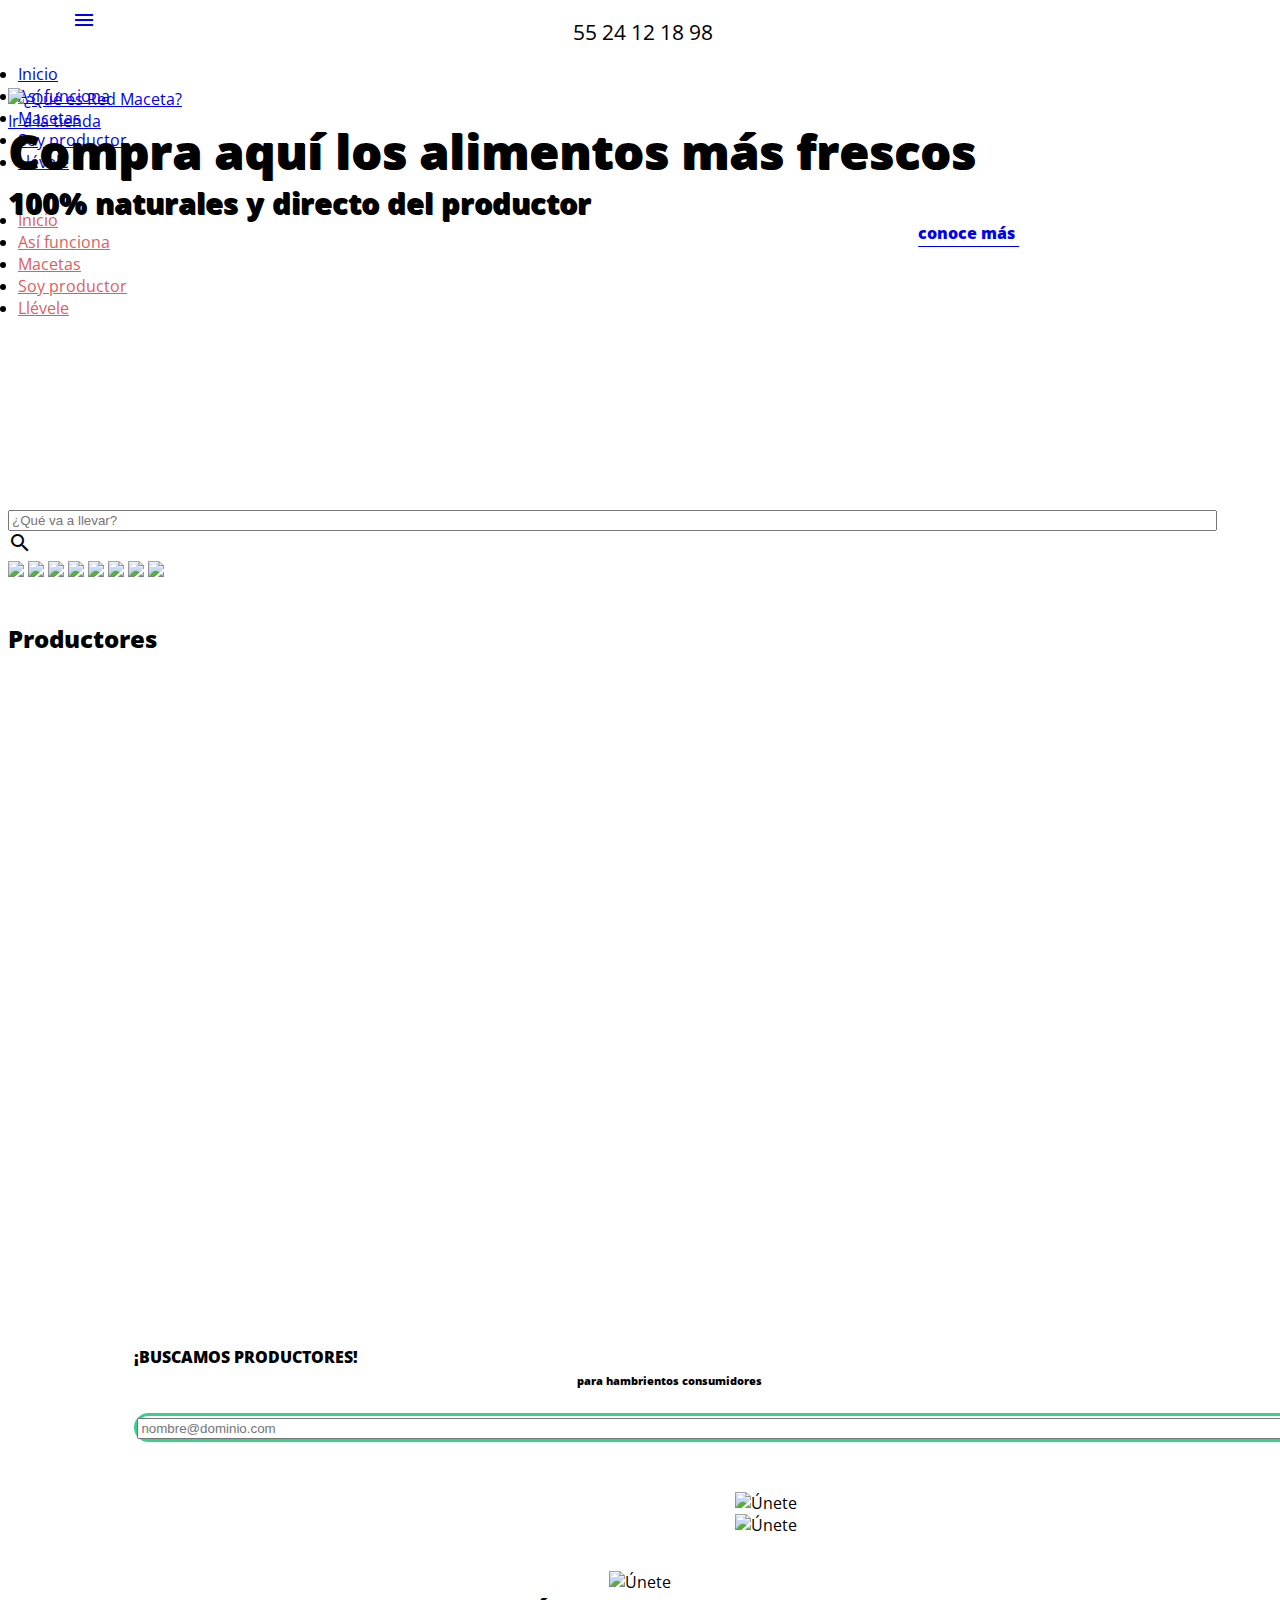
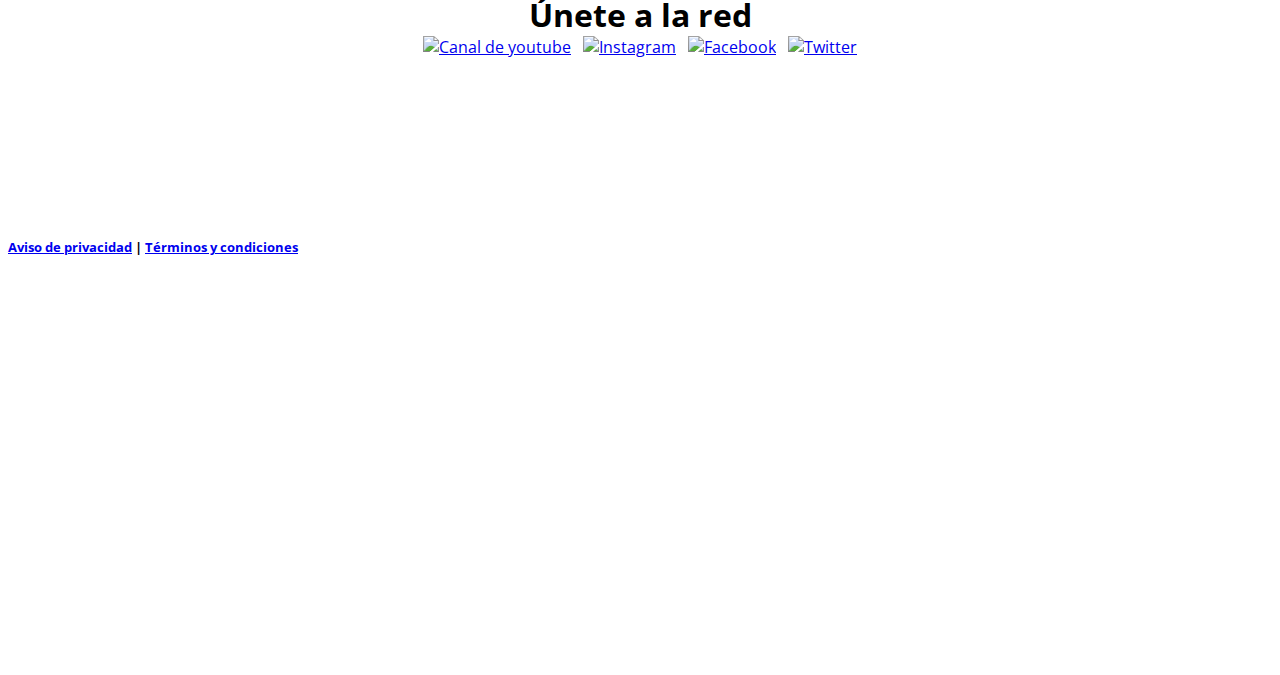
==== commit 4a6401ba: "Cambio de productores" ====
--- a/index.html
+++ b/index.html
@@ -132,8 +132,8 @@
         <!--Encabezado-->
         <div class="quees encabezado valign-wrapper">
           <div class="container center-align white-text valign">
-            <h1>Compra aquí tus productos locales</h1>
-            <p>de pequeños productores</p>
+            <h1>Compra aquí los alimentos más frescos</h1>
+            <p>100% naturales y directo del productor</p>
             <div class="conocer">
               <a href="#" id="asifunciona_open" class="white-text"><span>conoce más </span><img src="img/png/btn_sabermas.png" alt=""/></a>
             </div>
--- a/css/style.css
+++ b/css/style.css
@@ -749,3 +749,19 @@
   margin: 0;
   padding: 0;
 }
+/*MERCADO */
+.mercado__dummy{
+  height: 100vh;
+}
+.productor{
+  position: fixed;
+  z-index: 5;
+  width: 33%;
+}
+.productor__contenedor{
+  text-align: center;
+}
+.productor__contenedor img{
+  width: 100%;
+  height: auto;
+}
